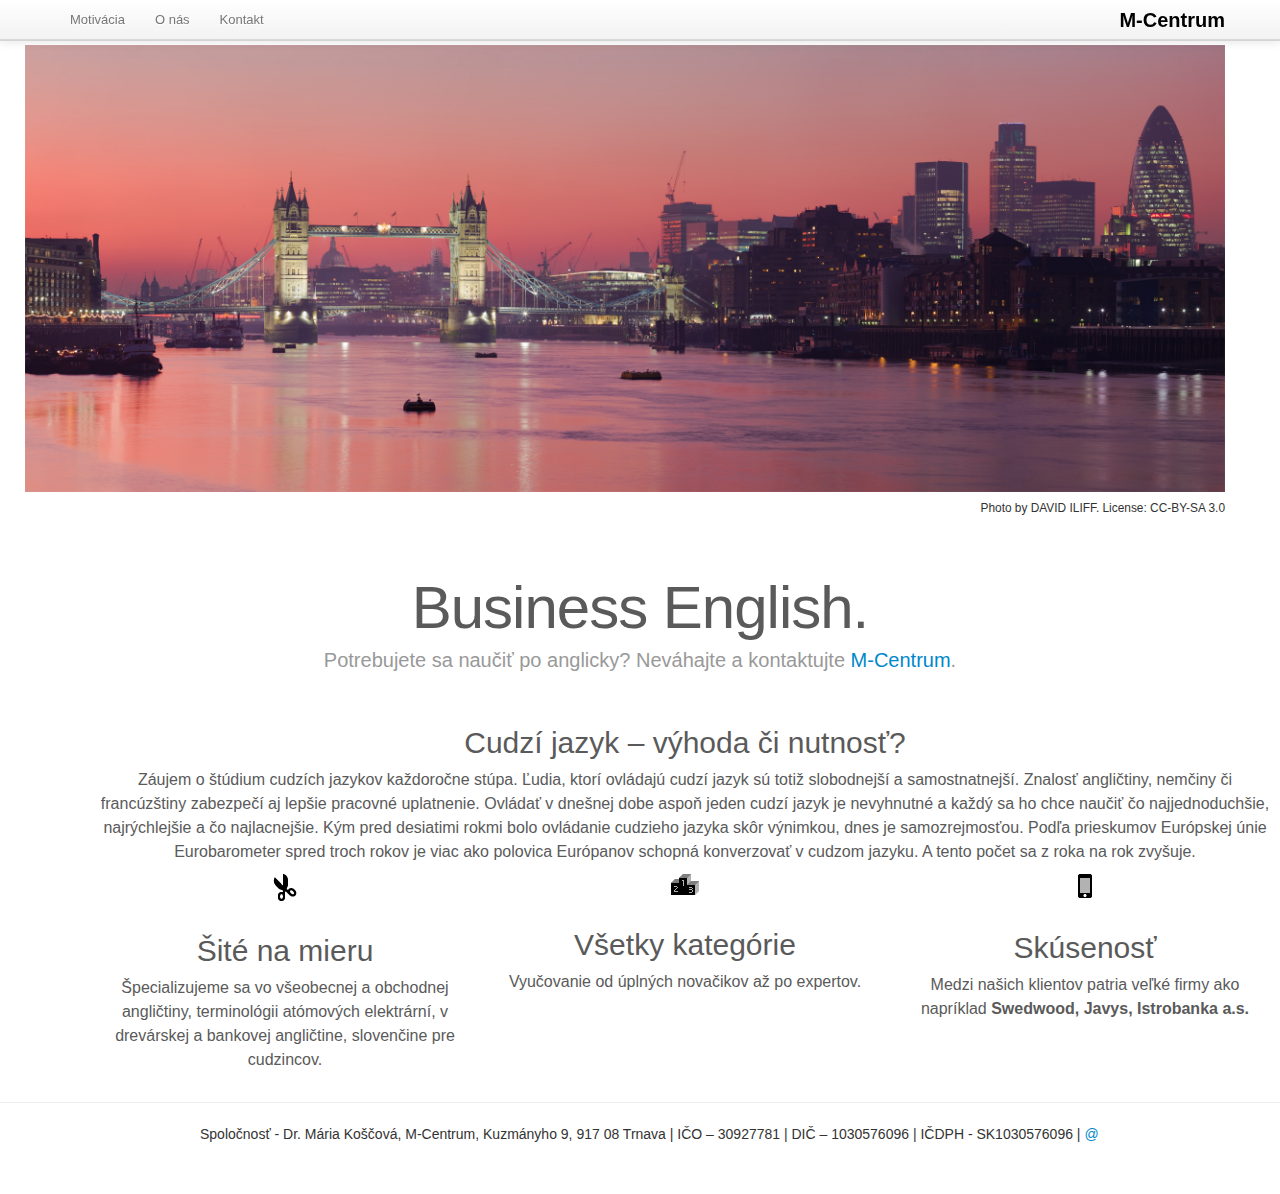
==== index.html @ 5103cc71 "first version of the website." ====
<!DOCTYPE html>
<html lang="en">
  <head>
    <meta charset="utf-8">
    <title>M-Centrum</title>
    <meta name="viewport" content="width=device-width, initial-scale=1.0">
    <meta name="description" content="blablabla">
    <meta name="author" content="">

    <!-- Le styles -->
    <link href="assets/css/bootstrap.css" rel="stylesheet">
    <style type="text/css">
      body {
        padding-top: 60px;
        padding-bottom: 40px;
      }
    </style>
    <link href="assets/css/bootstrap-responsive.css" rel="stylesheet">
    <link href="assets/css/docs.css" rel="stylesheet">


    <!-- <link href="assets/js/google-code-prettify/prettify.css" rel="stylesheet"> -->


    <!-- Le HTML5 shim, for IE6-8 support of HTML5 elements -->
    <!--[if lt IE 9]>
      <script src="http://html5shim.googlecode.com/svn/trunk/html5.js"></script>
    <![endif]-->

    <!-- Le fav and touch icons -->
    <!-- <link rel="shortcut icon" href="assets/ico/favicon.ico">
    <link rel="apple-touch-icon-precomposed" sizes="144x144" href="assets/ico/apple-touch-icon-144-precomposed.png">
    <link rel="apple-touch-icon-precomposed" sizes="114x114" href="assets/ico/apple-touch-icon-114-precomposed.png">
    <link rel="apple-touch-icon-precomposed" sizes="72x72" href="assets/ico/apple-touch-icon-72-precomposed.png">
    <link rel="apple-touch-icon-precomposed" href="assets/ico/apple-touch-icon-57-precomposed.png"> -->
  </head>

  <body>

    <div class="navbar navbar-fixed-top"> 
    
      <div class="navbar-inner">
        <div class="container">
          <a class="btn btn-navbar" data-toggle="collapse" data-target=".nav-collapse">
            <span class="icon-bar"></span>
            <span class="icon-bar"></span>
            <span class="icon-bar"></span>
          </a>
          <a class="brand" href="index.html">M-Centrum</a>
          <div class="nav-collapse">
            <ul class="nav">
              <li><a href="motivacia.html">Motivácia</a></li>
              <li><a href="onas.html">O nás</a></li>
              <li><a href="kontakt.html">Kontakt</a></li>
            </ul>
          </div><!--/.nav-collapse -->
        </div>
      </div>
    </div>


<div class="container">
    <div class="row">
     
        <img class="center" src="assets/img/London_Thames_Sunset_panorama_-_Feb_2008.jpg" style="margin: 5px 0px">  
        <div class="pull-right">
          <small> Photo by DAVID ILIFF. License: CC-BY-SA 3.0 </small>
        </div>
     
    </div>
</div> 

    
		<div class="marketing">
		  <h1>Business English.</h1>
		  <p class="marketing-byline">Potrebujete sa naučiť po anglicky? Neváhajte a kontaktujte <a href="mailto:dr.mariakoscova@nextra.sk">M-Centrum</a>.</p>
  		<div class="row">
  			<div class="span12 offset1">
    			<h2>Cudzí jazyk – výhoda či nutnosť?</h2>
    			<p>Záujem o štúdium cudzích jazykov každoročne stúpa. 
    			Ľudia, ktorí ovládajú cudzí jazyk sú totiž slobodnejší a samostnatnejší.
    			Znalosť angličtiny, nemčiny či francúzštiny zabezpečí aj lepšie pracovné uplatnenie.
    			Ovládať v dnešnej dobe aspoň jeden cudzí jazyk je nevyhnutné a každý sa ho chce naučiť čo najjednoduchšie, najrýchlejšie a čo najlacnejšie. Kým pred desiatimi rokmi bolo ovládanie cudzieho jazyka skôr výnimkou, dnes je samozrejmosťou.
    			Podľa prieskumov Európskej únie Eurobarometer spred troch rokov je viac ako polovica Európanov schopná konverzovať v cudzom jazyku.
    			A tento počet sa z roka na rok zvyšuje.</p>
  			</div>
  		</div><!--/row-->
		  <div class="row">
		    <div class="span4 offset1">
		      <img class="bs-icon" src="assets/img/glyphicons/glyphicons_288_scissors.png">
		      <h2>Šité na mieru</h2>
		      <p>Špecializujeme sa vo všeobecnej a obchodnej angličtiny, terminológii atómových elektrární, v drevárskej a bankovej angličtine, slovenčine pre cudzincov.</p>
		    </div>
		    <div class="span4">
		      <img class="bs-icon" src="assets/img/glyphicons/glyphicons_079_podium.png">
		      <h2>Všetky kategórie</h2>
		      <p>Vyučovanie od úplných novačikov až po expertov.</p>
		    </div>
		    <div class="span4">
		      <img class="bs-icon" src="assets/img/glyphicons/glyphicons_163_iphone.png">
		      <h2>Skúsenosť</h2>
		      <p>Medzi našich klientov patria veľké firmy ako napríklad <strong>Swedwood, Javys, Istrobanka a.s.</strong> </p>
		    </div>
		  </div><!--/row-->
    </div>
		  
		

	<!-- <hr> 
		<div class="row">
        <div class="span4">
          	<img class="bs-icon" src="assets/ico/vuje-logo.png">
       </div>
        <div class="span4">
			<img class="bs-icon" src="assets/ico/javys.png">
        </div>
		<div class="span4">
          	<img class="bs-icon" src="assets/ico/JM.gif">
       </div>

      </div> -->

	<!-- <hr class=""> -->
      <hr>
      <footer>
        <div class="row">
          <div class="span12 offset2">
            <p>Spoločnosť  - Dr. Mária Koščová, M-Centrum, Kuzmányho 9, 917 08 Trnava | IČO – 30927781 | DIČ – 1030576096 | IČDPH - SK1030576096 | <a href="mailto:dr.mariakoscova@nextra.sk">@</a> </p>
          </div>
        </div>
      </footer>

    <!-- </div> <!-- /container -->

    <!-- Le javascript
    ================================================== -->
    <!-- Placed at the end of the document so the pages load faster -->
    <script src="assets/js/jquery.js"></script>
    <script src="assets/js/bootstrap.js"></script>
    
    <!-- <script src="assets/js/bootstap-transition.js"></script>
    <script src="assets/js/bootstrap-alert.js"></script>
    <script src="assets/js/bootstrap-modal.js"></script>
    <script src="assets/js/bootstrap-dropdown.js"></script>
    <script src="assets/js/bootstrap-scrollspy.js"></script>
    <script src="assets/js/bootstrap-tab.js"></script>
    <script src="assets/js/bootstrap-tooltip.js"></script>
    <script src="assets/js/bootstrap-popover.js"></script>
    <script src="assets/js/bootstrap-button.js"></script>
    <script src="assets/js/bootstrap-collapse.js"></script>
    <script src="assets/js/bootstrap-carousel.js"></script>
    <script src="assets/js/bootstrap-typeahead.js"></script> -->

  </body>
</html>
---- assets/css/docs.css ----
/* Add additional stylesheets below
-------------------------------------------------- */
/*
  Bootstrap's documentation styles
  Special styles for presenting Bootstrap's documentation and examples
*/



/* Body and structure
-------------------------------------------------- */

body {
  position: relative;
  padding-top: 40px;
}

/* Code in headings */
h3 code {
  font-size: 14px;
  font-weight: normal;
}



/* Tweak navbar brand link to be super sleek
-------------------------------------------------- */

body > .navbar {
  font-size: 13px;
}

/* Change the docs' brand */
body > .navbar .brand {
  padding-right: 0;
  padding-left: 0;
  margin-left: 20px;
  float: right;
  font-weight: bold;
  color: #000;
  text-shadow: 0 1px 0 rgba(255,255,255,.1), 0 0 30px rgba(255,255,255,.125);
  -webkit-transition: all .2s linear;
     -moz-transition: all .2s linear;
          transition: all .2s linear;
}
body > .navbar .brand:hover {
  text-decoration: none;
  text-shadow: 0 1px 0 rgba(255,255,255,.1), 0 0 30px rgba(255,255,255,.4);
}


/* Sections
-------------------------------------------------- */

/* padding for in-page bookmarks and fixed navbar */
section {
  padding-top: 30px;
}
section > .page-header,
section > .lead {
  color: #5a5a5a;
}
section > ul li {
  margin-bottom: 5px;
}

/* Separators (hr) */
.bs-docs-separator {
  margin: 40px 0 39px;
}

/* Faded out hr */
hr.soften {
  height: 1px;
  margin: 70px 0;
  background-image: -webkit-linear-gradient(left, rgba(0,0,0,0), rgba(0,0,0,.1), rgba(0,0,0,0));
  background-image:    -moz-linear-gradient(left, rgba(0,0,0,0), rgba(0,0,0,.1), rgba(0,0,0,0));
  background-image:     -ms-linear-gradient(left, rgba(0,0,0,0), rgba(0,0,0,.1), rgba(0,0,0,0));
  background-image:      -o-linear-gradient(left, rgba(0,0,0,0), rgba(0,0,0,.1), rgba(0,0,0,0));
  border: 0;
}



/* Jumbotrons
-------------------------------------------------- */

/* Base class
------------------------- */
.jumbotron {
  position: relative;
  padding: 40px 0;
  color: #fff;
  text-align: center;
  text-shadow: 0 1px 3px rgba(0,0,0,.4), 0 0 30px rgba(0,0,0,.075);
background-image: linear-gradient(top, rgb(66,62,181) 16%, rgb(224,45,60) 65%);
background-image: -o-linear-gradient(top, rgb(66,62,181) 16%, rgb(224,45,60) 65%);
background-image: -moz-linear-gradient(top, rgb(66,62,181) 16%, rgb(224,45,60) 65%);
background-image: -webkit-linear-gradient(top, rgb(66,62,181) 16%, rgb(224,45,60) 65%);
background-image: -ms-linear-gradient(top, rgb(66,62,181) 16%, rgb(224,45,60) 65%);

background-image: -webkit-gradient(
  linear,
  left top,
  left bottom,
  color-stop(0.16, rgb(66,62,181)),
  color-stop(0.65, rgb(224,45,60))
);


  /* background: #020031; */ /* Old browsers */
  /* background: -moz-linear-gradient(45deg,  #020031 0%, #6d3353 100%); */ /* FF3.6+ */
  /* background: -webkit-gradient(linear, left bottom, right top, color-stop(0%,#020031), color-stop(100%,#6d3353));*/ /* Chrome,Safari4+ */ 
  /* background: -webkit-linear-gradient(45deg,  #020031 0%,#6d3353 100%); *//* Chrome10+,Safari5.1+ */
  /* background: -o-linear-gradient(45deg,  #020031 0%,#6d3353 100%);  *//* Opera 11.10+ */
  /* background: -ms-linear-gradient(45deg,  #020031 0%,#6d3353 100%); */ /* IE10+ */
  /* background: linear-gradient(45deg,  #020031 0%,#6d3353 100%); */ /* W3C */
  /*filter: progid:DXImageTransform.Microsoft.gradient( startColorstr='#020031', endColorstr='#6d3353',GradientType=1 ); */ /* IE6-9 fallback on horizontal gradient */
  -webkit-box-shadow: inset 0 3px 7px rgba(0,0,0,.2), inset 0 -3px 7px rgba(0,0,0,.2);
     -moz-box-shadow: inset 0 3px 7px rgba(0,0,0,.2), inset 0 -3px 7px rgba(0,0,0,.2);
          box-shadow: inset 0 3px 7px rgba(0,0,0,.2), inset 0 -3px 7px rgba(0,0,0,.2);
}
.jumbotron h1 {
  font-size: 80px;
  font-weight: bold;
  letter-spacing: -1px;
  line-height: 1;
}
.jumbotron p {
  font-size: 24px;
  font-weight: 300;
  line-height: 30px;
  margin-bottom: 30px;
}

/* Link styles (used on .masthead-links as well) */
.jumbotron a {
  color: #fff;
  color: rgba(255,255,255,.5);
  -webkit-transition: all .2s ease-in-out;
     -moz-transition: all .2s ease-in-out;
          transition: all .2s ease-in-out;
}
.jumbotron a:hover {
  color: #fff;
  text-shadow: 0 0 10px rgba(255,255,255,.25);
}

/* Download button */
.masthead .btn {
  padding: 14px 24px;
  font-size: 24px;
  font-weight: 200;
  color: #fff; /* redeclare to override the `.jumbotron a` */
  border: 0;
  -webkit-border-radius: 6px;
     -moz-border-radius: 6px;
          border-radius: 6px;
  -webkit-box-shadow: inset 0 1px 0 rgba(255,255,255,.1), 0 1px 5px rgba(0,0,0,.25);
     -moz-box-shadow: inset 0 1px 0 rgba(255,255,255,.1), 0 1px 5px rgba(0,0,0,.25);
          box-shadow: inset 0 1px 0 rgba(255,255,255,.1), 0 1px 5px rgba(0,0,0,.25);
  -webkit-transition: none;
     -moz-transition: none;
          transition: none;
}
.masthead .btn:hover {
  -webkit-box-shadow: inset 0 1px 0 rgba(255,255,255,.1), 0 1px 5px rgba(0,0,0,.25);
     -moz-box-shadow: inset 0 1px 0 rgba(255,255,255,.1), 0 1px 5px rgba(0,0,0,.25);
          box-shadow: inset 0 1px 0 rgba(255,255,255,.1), 0 1px 5px rgba(0,0,0,.25);
}
.masthead .btn:active {
  -webkit-box-shadow: inset 0 2px 4px rgba(0,0,0,.1), 0 1px 0 rgba(255,255,255,.1);
     -moz-box-shadow: inset 0 2px 4px rgba(0,0,0,.1), 0 1px 0 rgba(255,255,255,.1);
          box-shadow: inset 0 2px 4px rgba(0,0,0,.1), 0 1px 0 rgba(255,255,255,.1);
}


/* Pattern overlay
------------------------- */
.jumbotron .container {
  position: relative;
  z-index: 2;
}
.jumbotron:after {
  content: '';
  display: block;
  position: absolute;
  top: 0;
  right: 0;
  bottom: 0;
  left: 0;
  background: url(../img/bs-docs-masthead-pattern.png) repeat center center;
  opacity: .4;
}

/* Masthead (docs home)
------------------------- */
.masthead {
  padding: 70px 0 80px;
  margin-bottom: 0;
  color: #fff;
}
.masthead h1 {
  font-size: 120px;
  line-height: 1;
  letter-spacing: -2px;
}
.masthead p {
  font-size: 40px;
  font-weight: 200;
  line-height: 1.25;
}

/* Textual links in masthead */
.masthead-links {
  margin: 0;
  list-style: none;
}
.masthead-links li {
  display: inline;
  padding: 0 10px;
  color: rgba(255,255,255,.25);
}

/* Social proof buttons from GitHub & Twitter */
.bs-docs-social {
  padding: 15px 0;
  text-align: center;
  background-color: #f5f5f5;
  border-top: 1px solid #fff;
  border-bottom: 1px solid #ddd;
}

/* Quick links on Home */
.bs-docs-social-buttons {
  margin-left: 0;
  margin-bottom: 0;
  padding-left: 0;
  list-style: none;
}
.bs-docs-social-buttons li {
  display: inline-block;
  padding: 5px 8px;
  line-height: 1;
  *display: inline;
  *zoom: 1;
}

/* Subhead (other pages)
------------------------- */
.subhead {
  text-align: left;
  border-bottom: 1px solid #ddd;
}
.subhead h1 {
  font-size: 60px;
}
.subhead p {
  margin-bottom: 20px;
}
.subhead .navbar {
  display: none;
}



/* Marketing section of Overview
-------------------------------------------------- */

.marketing {
  text-align: center;
  color: #5a5a5a;
}
.marketing h1 {
  margin: 60px 0 10px;
  font-size: 60px;
  font-weight: 200;
  line-height: 1;
  letter-spacing: -1px;
}
.marketing h2 {
  font-weight: 200;
  margin-bottom: 5px;
}
.marketing p {
  font-size: 16px;
  line-height: 1.5;
}
.marketing .marketing-byline {
  margin-bottom: 40px;
  font-size: 20px;
  font-weight: 300;
  line-height: 25px;
  color: #999;
}
.marketing img {
  display: block;
  margin: 0 auto 30px;
}



/* Footer
-------------------------------------------------- */

.footer {
  padding: 70px 0;
  margin-top: 70px;
  border-top: 1px solid #e5e5e5;
  background-color: #f5f5f5;
}
.footer p {
  margin-bottom: 0;
  color: #777;
}
.footer-links {
  margin: 10px 0;
}
.footer-links li {
  display: inline;
  margin-right: 10px;
}



/* Special grid styles
-------------------------------------------------- */

.show-grid {
  margin-top: 10px;
  margin-bottom: 20px;
}
.show-grid [class*="span"] {
  background-color: #eee;
  text-align: center;
  -webkit-border-radius: 3px;
     -moz-border-radius: 3px;
          border-radius: 3px;
  min-height: 40px;
  line-height: 40px;
}
.show-grid:hover [class*="span"] {
  background: #ddd;
}
.show-grid .show-grid {
  margin-top: 0;
  margin-bottom: 0;
}
.show-grid .show-grid [class*="span"] {
  background-color: #ccc;
}



/* Mini layout previews
-------------------------------------------------- */
.mini-layout {
  border: 1px solid #ddd;
  -webkit-border-radius: 6px;
     -moz-border-radius: 6px;
          border-radius: 6px;
  -webkit-box-shadow: 0 1px 2px rgba(0,0,0,.075);
     -moz-box-shadow: 0 1px 2px rgba(0,0,0,.075);
          box-shadow: 0 1px 2px rgba(0,0,0,.075);
}
.mini-layout,
.mini-layout .mini-layout-body,
.mini-layout.fluid .mini-layout-sidebar {
  height: 300px;
}
.mini-layout {
  margin-bottom: 20px;
  padding: 9px;
}
.mini-layout div {
  -webkit-border-radius: 3px;
     -moz-border-radius: 3px;
          border-radius: 3px;
}
.mini-layout .mini-layout-body {
  background-color: #dceaf4;
  margin: 0 auto;
  width: 70%;
}
.mini-layout.fluid .mini-layout-sidebar,
.mini-layout.fluid .mini-layout-header,
.mini-layout.fluid .mini-layout-body {
  float: left;
}
.mini-layout.fluid .mini-layout-sidebar {
  background-color: #bbd8e9;
  width: 20%;
}
.mini-layout.fluid .mini-layout-body {
  width: 77.5%;
  margin-left: 2.5%;
}



/* Download page
-------------------------------------------------- */

.download .page-header {
  margin-top: 36px;
}
.page-header .toggle-all {
  margin-top: 5px;
}

/* Space out h3s when following a section */
.download h3 {
  margin-bottom: 5px;
}
.download-builder input + h3,
.download-builder .checkbox + h3 {
  margin-top: 9px;
}

/* Fields for variables */
.download-builder input[type=text] {
  margin-bottom: 9px;
  font-family: Menlo, Monaco, "Courier New", monospace;
  font-size: 12px;
  color: #d14;
}
.download-builder input[type=text]:focus {
  background-color: #fff;
}

/* Custom, larger checkbox labels */
.download .checkbox {
  padding: 6px 10px 6px 25px;
  font-size: 13px;
  line-height: 18px;
  color: #555;
  background-color: #f9f9f9;
  -webkit-border-radius: 3px;
     -moz-border-radius: 3px;
          border-radius: 3px;
  cursor: pointer;
}
.download .checkbox:hover {
  color: #333;
  background-color: #f5f5f5;
}
.download .checkbox small {
  font-size: 12px;
  color: #777;
}

/* Variables section */
#variables label {
  margin-bottom: 0;
}

/* Giant download button */
.download-btn {
  margin: 36px 0 108px;
}
#download p,
#download h4 {
  max-width: 50%;
  margin: 0 auto;
  color: #999;
  text-align: center;
}
#download h4 {
  margin-bottom: 0;
}
#download p {
  margin-bottom: 18px;
}
.download-btn .btn {
  display: block;
  width: auto;
  padding: 19px 24px;
  margin-bottom: 27px;
  font-size: 30px;
  line-height: 1;
  text-align: center;
  -webkit-border-radius: 6px;
     -moz-border-radius: 6px;
          border-radius: 6px;
}



/* Misc
-------------------------------------------------- */

/* Make tables spaced out a bit more */
h2 + table,
h3 + table,
h4 + table,
h2 + .row {
  margin-top: 5px;
}

/* Example sites showcase */
.example-sites {
  xmargin-left: 20px;
}
.example-sites img {
  max-width: 100%;
  margin: 0 auto;
}

.scrollspy-example {
  height: 200px;
  overflow: auto;
  position: relative;
}


/* Fake the :focus state to demo it */
.focused {
  border-color: rgba(82,168,236,.8);
  -webkit-box-shadow: inset 0 1px 3px rgba(0,0,0,.1), 0 0 8px rgba(82,168,236,.6);
     -moz-box-shadow: inset 0 1px 3px rgba(0,0,0,.1), 0 0 8px rgba(82,168,236,.6);
          box-shadow: inset 0 1px 3px rgba(0,0,0,.1), 0 0 8px rgba(82,168,236,.6);
  outline: 0;
}

/* For input sizes, make them display block */
.docs-input-sizes select,
.docs-input-sizes input[type=text] {
  display: block;
  margin-bottom: 9px;
}

/* Icons
------------------------- */
.the-icons {
  margin-left: 0;
  list-style: none;
}
.the-icons li {
  float: left;
  width: 25%;
  line-height: 25px;
}
.the-icons i:hover {
  background-color: rgba(255,0,0,.25);
}

/* Example page
------------------------- */
.bootstrap-examples p {
  font-size: 13px;
  line-height: 18px;
}
.bootstrap-examples .thumbnail {
  margin-bottom: 9px;
  background-color: #fff;
}



/* Bootstrap code examples
-------------------------------------------------- */

/* Base class */
.bs-docs-example {
  position: relative;
  margin: 15px 0;
  padding: 39px 19px 14px;
  *padding-top: 19px;
  background-color: #fff;
  border: 1px solid #ddd;
  -webkit-border-radius: 4px;
     -moz-border-radius: 4px;
          border-radius: 4px;
}

/* Echo out a label for the example */
.bs-docs-example:after {
  content: "Example";
  position: absolute;
  top: -1px;
  left: -1px;
  padding: 3px 7px;
  font-size: 12px;
  font-weight: bold;
  background-color: #f5f5f5;
  border: 1px solid #ddd;
  color: #9da0a4;
  -webkit-border-radius: 4px 0 4px 0;
     -moz-border-radius: 4px 0 4px 0;
          border-radius: 4px 0 4px 0;
}

/* Remove spacing between an example and it's code */
.bs-docs-example + .prettyprint {
  margin-top: -20px;
  padding-top: 15px;
}

/* Tweak examples
------------------------- */
.bs-docs-example > p:last-child {
  margin-bottom: 0;
}
.bs-docs-example .table,
.bs-docs-example .progress,
.bs-docs-example .well,
.bs-docs-example .alert,
.bs-docs-example .hero-unit,
.bs-docs-example .pagination,
.bs-docs-example .navbar,
.bs-docs-example > .nav,
.bs-docs-example blockquote {
  margin-bottom: 5px;
}
.bs-docs-example .pagination {
  margin-top: 0;
}
.bs-navbar-top-example,
.bs-navbar-bottom-example {
  z-index: 1;
  padding: 0;
  height: 90px;
  overflow: hidden; /* cut the drop shadows off */
}
.bs-navbar-top-example .navbar-fixed-top,
.bs-navbar-bottom-example .navbar-fixed-bottom {
  margin-left: 0;
  margin-right: 0;
}
.bs-navbar-top-example {
  -webkit-border-radius: 0 0 4px 4px;
     -moz-border-radius: 0 0 4px 4px;
          border-radius: 0 0 4px 4px;
}
.bs-navbar-top-example:after {
  top: auto;
  bottom: -1px;
  -webkit-border-radius: 0 4px 0 4px;
     -moz-border-radius: 0 4px 0 4px;
          border-radius: 0 4px 0 4px;
}
.bs-navbar-bottom-example {
  -webkit-border-radius: 4px 4px 0 0;
     -moz-border-radius: 4px 4px 0 0;
          border-radius: 4px 4px 0 0;
}
.bs-navbar-bottom-example .navbar {
  margin-bottom: 0;
}
form.bs-docs-example {
  padding-bottom: 19px;
}

/* Images */
.bs-docs-example-images img {
  margin: 10px;
  display: inline-block;
}

/* Tooltips */
.bs-docs-tooltip-examples {
  text-align: center;
  margin: 0 0 10px;
  list-style: none;
}
.bs-docs-tooltip-examples li {
  display: inline;
  padding: 0 10px;
}

/* Popovers */
.bs-docs-example-popover {
  padding-bottom: 24px;
  background-color: #f9f9f9;
}
.bs-docs-example-popover .popover {
  position: relative;
  display: block;
  float: left;
  width: 260px;
  margin: 20px;
}



/* Responsive docs
-------------------------------------------------- */

/* Utility classes table
------------------------- */
.responsive-utilities th small {
  display: block;
  font-weight: normal;
  color: #999;
}
.responsive-utilities tbody th {
  font-weight: normal;
}
.responsive-utilities td {
  text-align: center;
}
.responsive-utilities td.is-visible {
  color: #468847;
  background-color: #dff0d8 !important;
}
.responsive-utilities td.is-hidden {
  color: #ccc;
  background-color: #f9f9f9 !important;
}

/* Responsive tests
------------------------- */
.responsive-utilities-test {
  margin-top: 5px;
  margin-left: 0;
  list-style: none;
  overflow: hidden; /* clear floats */
}
.responsive-utilities-test li {
  position: relative;
  float: left;
  width: 25%;
  height: 43px;
  font-size: 14px;
  font-weight: bold;
  line-height: 43px;
  color: #999;
  text-align: center;
  border: 1px solid #ddd;
  -webkit-border-radius: 4px;
     -moz-border-radius: 4px;
          border-radius: 4px;
}
.responsive-utilities-test li + li {
  margin-left: 10px;
}
.responsive-utilities-test span {
  position: absolute;
  top:    -1px;
  left:   -1px;
  right:  -1px;
  bottom: -1px;
  -webkit-border-radius: 4px;
     -moz-border-radius: 4px;
          border-radius: 4px;
}
.responsive-utilities-test span {
  color: #468847;
  background-color: #dff0d8;
  border: 1px solid #d6e9c6;
}



/* Sidenav for Docs
-------------------------------------------------- */

.bs-docs-sidenav {
  width: 228px;
  margin: 30px 0 0;
  padding: 0;
  background-color: #fff;
  -webkit-border-radius: 6px;
     -moz-border-radius: 6px;
          border-radius: 6px;
  -webkit-box-shadow: 0 1px 4px rgba(0,0,0,.065);
     -moz-box-shadow: 0 1px 4px rgba(0,0,0,.065);
          box-shadow: 0 1px 4px rgba(0,0,0,.065);
}
.bs-docs-sidenav > li > a {
  display: block;
  *width: 190px;
  margin: 0 0 -1px;
  padding: 8px 14px;
  border: 1px solid #e5e5e5;
}
.bs-docs-sidenav > li:first-child > a {
  -webkit-border-radius: 6px 6px 0 0;
     -moz-border-radius: 6px 6px 0 0;
          border-radius: 6px 6px 0 0;
}
.bs-docs-sidenav > li:last-child > a {
  -webkit-border-radius: 0 0 6px 6px;
     -moz-border-radius: 0 0 6px 6px;
          border-radius: 0 0 6px 6px;
}
.bs-docs-sidenav > .active > a {
  position: relative;
  z-index: 2;
  padding: 9px 15px;
  border: 0;
  text-shadow: 0 1px 0 rgba(0,0,0,.15);
  -webkit-box-shadow: inset 1px 0 0 rgba(0,0,0,.1), inset -1px 0 0 rgba(0,0,0,.1);
     -moz-box-shadow: inset 1px 0 0 rgba(0,0,0,.1), inset -1px 0 0 rgba(0,0,0,.1);
          box-shadow: inset 1px 0 0 rgba(0,0,0,.1), inset -1px 0 0 rgba(0,0,0,.1);
}
/* Chevrons */
.bs-docs-sidenav .icon-chevron-right {
  float: right;
  margin-top: 2px;
  margin-right: -6px;
  opacity: .25;
}
.bs-docs-sidenav > li > a:hover {
  background-color: #f5f5f5;
}
.bs-docs-sidenav a:hover .icon-chevron-right {
  opacity: .5;
}
.bs-docs-sidenav .active .icon-chevron-right,
.bs-docs-sidenav .active a:hover .icon-chevron-right {
  background-image: url(../img/glyphicons-halflings-white.png);
  opacity: 1;
}
.bs-docs-sidenav.affix {
  top: 40px;
}
.bs-docs-sidenav.affix-bottom {
  position: absolute;
  top: auto;
  bottom: 270px;
}




/* Responsive
-------------------------------------------------- */

/* Desktop large
------------------------- */
@media (min-width: 1200px) {
  .bs-docs-container {
    max-width: 970px;
  }
  .bs-docs-sidenav {
    width: 258px;
  }
}

/* Desktop
------------------------- */
@media (max-width: 980px) {
  /* Unfloat brand */
  body > .navbar-fixed-top .brand {
    float: left;
    margin-left: 0;
    padding-left: 10px;
    padding-right: 10px;
  }

  /* Inline-block quick links for more spacing */
  .quick-links li {
    display: inline-block;
    margin: 5px;
  }

  /* When affixed, space properly */
  .bs-docs-sidenav {
    top: 0;
    margin-top: 30px;
    margin-right: 0;
  }
}

/* Tablet to desktop
------------------------- */
@media (min-width: 768px) and (max-width: 980px) {
  /* Remove any padding from the body */
  body {
    padding-top: 0;
  }
  /* Widen masthead and social buttons to fill body padding */
  .jumbotron {
    margin-top: -20px; /* Offset bottom margin on .navbar */
  }
  /* Adjust sidenav width */
  .bs-docs-sidenav {
    width: 166px;
    margin-top: 20px;
  }
  .bs-docs-sidenav.affix {
    top: 0;
  }
}

/* Tablet
------------------------- */
@media (max-width: 767px) {
  /* Remove any padding from the body */
  body {
    padding-top: 0;
  }

  /* Widen masthead and social buttons to fill body padding */
  .jumbotron {
    padding: 40px 20px;
    margin-top:   -20px; /* Offset bottom margin on .navbar */
    margin-right: -20px;
    margin-left:  -20px;
  }
  .masthead h1 {
    font-size: 90px;
  }
  .masthead p,
  .masthead .btn {
    font-size: 24px;
  }
  .marketing .span4 {
    margin-bottom: 40px;
  }
  .bs-docs-social {
    margin: 0 -20px;
  }

  /* Space out the show-grid examples */
  .show-grid [class*="span"] {
    margin-bottom: 5px;
  }

  /* Sidenav */
  .bs-docs-sidenav {
    width: auto;
    margin-bottom: 20px;
  }
  .bs-docs-sidenav.affix {
    position: static;
    width: auto;
    top: 0;
  }

  /* Unfloat the back to top link in footer */
  .footer {
    margin-left: -20px;
    margin-right: -20px;
    padding-left: 20px;
    padding-right: 20px;
  }
  .footer p {
    margin-bottom: 9px;
  }
}

/* Landscape phones
------------------------- */
@media (max-width: 480px) {
  /* Remove padding above jumbotron */
  body {
    padding-top: 0;
  }

  /* Change up some type stuff */
  h2 small {
    display: block;
  }

  /* Downsize the jumbotrons */
  .jumbotron h1 {
    font-size: 60px;
  }
  .jumbotron p,
  .jumbotron .btn {
    font-size: 20px;
  }
  .jumbotron .btn {
    display: block;
    margin: 0 auto;
  }

  /* center align subhead text like the masthead */
  .subhead h1,
  .subhead p {
    text-align: center;
  }

  /* Marketing on home */
  .marketing h1 {
    font-size: 40px;
  }

  /* center example sites */
  .example-sites {
    margin-left: 0;
  }
  .example-sites > li {
    float: none;
    display: block;
    max-width: 280px;
    margin: 0 auto 18px;
    text-align: center;
  }
  .example-sites .thumbnail > img {
    max-width: 270px;
  }

  /* Do our best to make tables work in narrow viewports */
  table code {
    white-space: normal;
    word-wrap: break-word;
    word-break: break-all;
  }

  /* Modal example */
  .modal-example .modal {
    position: relative;
    top: auto;
    right: auto;
    bottom: auto;
    left: auto;
  }

  /* Unfloat the back to top in footer to prevent odd text wrapping */
  .footer .pull-right {
    float: none;
  }
}
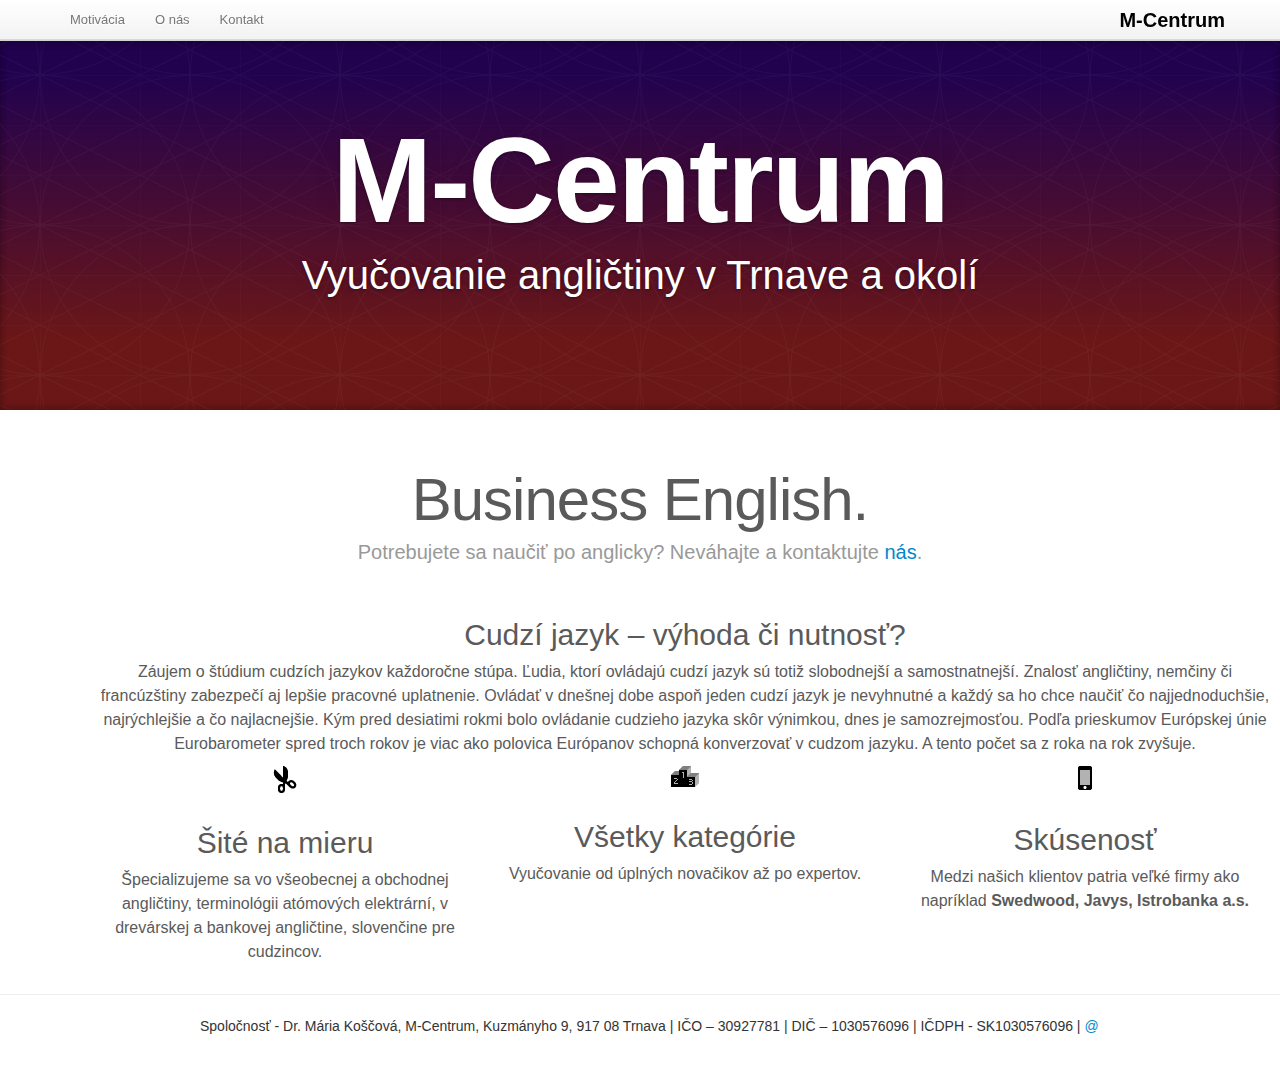
==== commit b9529744: "changed back to jumbotron and added a new gradient" ====
--- a/index.html
+++ b/index.html
@@ -59,7 +59,7 @@
     </div>
 
 
-<div class="container">
+<!-- <div class="container">
     <div class="row">
      
         <img class="center" src="assets/img/London_Thames_Sunset_panorama_-_Feb_2008.jpg" style="margin: 5px 0px">  
@@ -68,12 +68,19 @@
         </div>
      
     </div>
-</div> 
+</div>  -->
+
+<div class="jumbotron masthead">
+  <div class="container">
+    <h1>M-Centrum</h1>
+    <p>Vyučovanie angličtiny v Trnave a okolí</p>
+  </div>
+</div>
 
     
 		<div class="marketing">
 		  <h1>Business English.</h1>
-		  <p class="marketing-byline">Potrebujete sa naučiť po anglicky? Neváhajte a kontaktujte <a href="mailto:dr.mariakoscova@nextra.sk">M-Centrum</a>.</p>
+		  <p class="marketing-byline">Potrebujete sa naučiť po anglicky? Neváhajte a kontaktujte <a href="mailto:dr.mariakoscova@nextra.sk">nás</a>.</p>
   		<div class="row">
   			<div class="span12 offset1">
     			<h2>Cudzí jazyk – výhoda či nutnosť?</h2>
--- a/assets/css/docs.css
+++ b/assets/css/docs.css
@@ -93,7 +93,22 @@
   color: #fff;
   text-align: center;
   text-shadow: 0 1px 3px rgba(0,0,0,.4), 0 0 30px rgba(0,0,0,.075);
-background-image: linear-gradient(top, rgb(66,62,181) 16%, rgb(224,45,60) 65%);
+
+background-image: linear-gradient(top, rgb(33,2,79) 9%, rgb(107,23,23) 81%);
+background-image: -o-linear-gradient(top, rgb(33,2,79) 9%, rgb(107,23,23) 81%);
+background-image: -moz-linear-gradient(top, rgb(33,2,79) 9%, rgb(107,23,23) 81%);
+background-image: -webkit-linear-gradient(top, rgb(33,2,79) 9%, rgb(107,23,23) 81%);
+background-image: -ms-linear-gradient(top, rgb(33,2,79) 9%, rgb(107,23,23) 81%);
+
+background-image: -webkit-gradient(
+  linear,
+  left top,
+  left bottom,
+  color-stop(0.09, rgb(33,2,79)),
+  color-stop(0.81, rgb(107,23,23))
+);
+
+/*background-image: linear-gradient(top, rgb(66,62,181) 16%, rgb(224,45,60) 65%);
 background-image: -o-linear-gradient(top, rgb(66,62,181) 16%, rgb(224,45,60) 65%);
 background-image: -moz-linear-gradient(top, rgb(66,62,181) 16%, rgb(224,45,60) 65%);
 background-image: -webkit-linear-gradient(top, rgb(66,62,181) 16%, rgb(224,45,60) 65%);
@@ -106,7 +121,7 @@
   color-stop(0.16, rgb(66,62,181)),
   color-stop(0.65, rgb(224,45,60))
 );
-
+*/
 
   /* background: #020031; */ /* Old browsers */
   /* background: -moz-linear-gradient(45deg,  #020031 0%, #6d3353 100%); */ /* FF3.6+ */
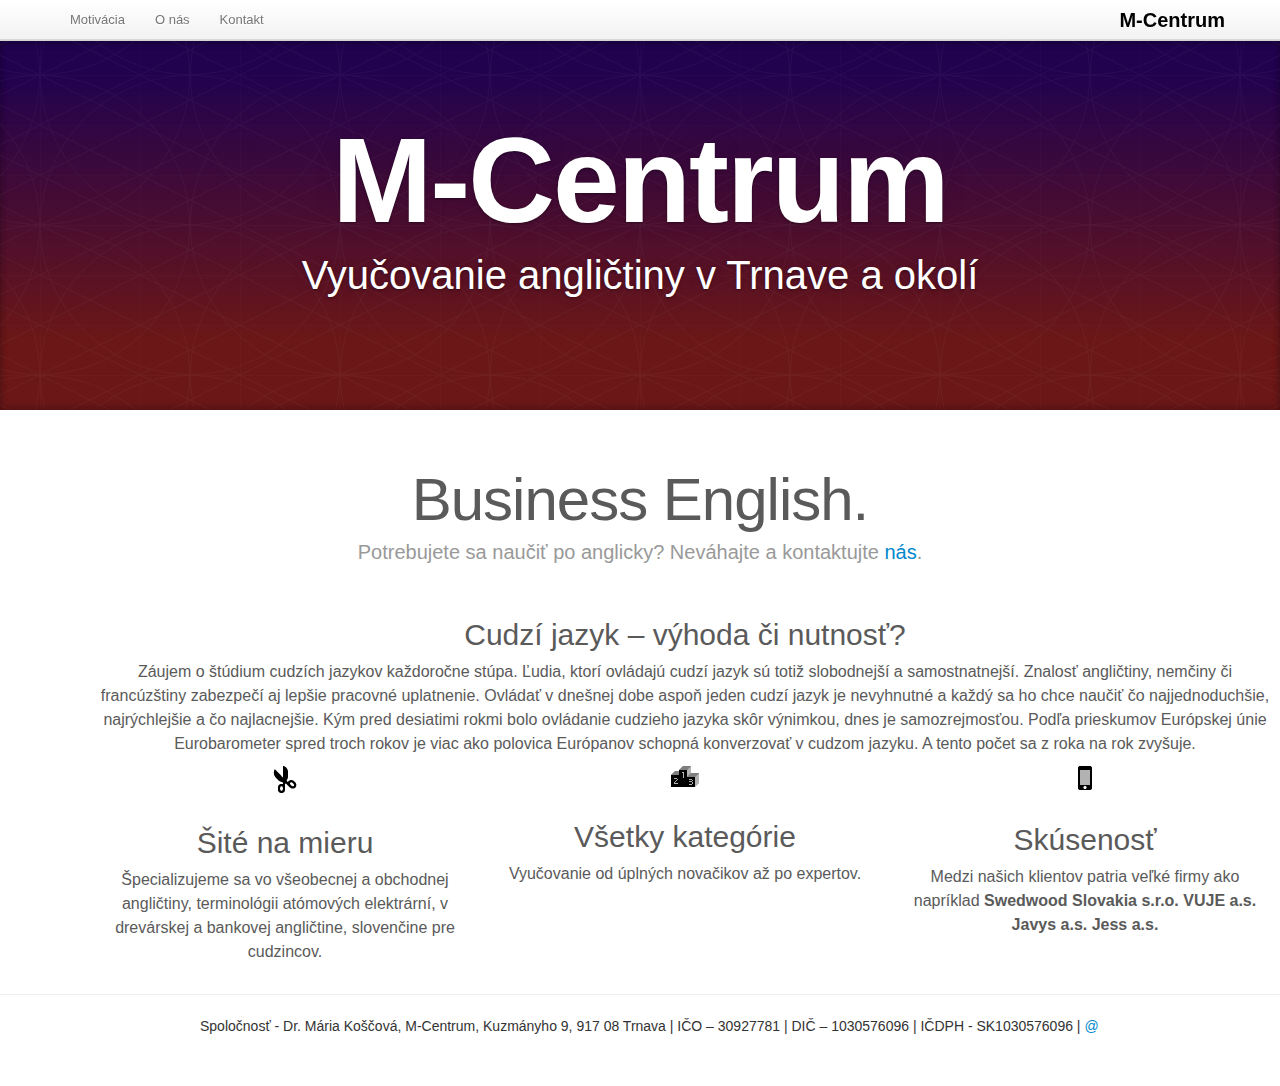
==== commit 96b8940c: "updating client references" ====
--- a/index.html
+++ b/index.html
@@ -106,7 +106,7 @@
 		    <div class="span4">
 		      <img class="bs-icon" src="assets/img/glyphicons/glyphicons_163_iphone.png">
 		      <h2>Skúsenosť</h2>
-		      <p>Medzi našich klientov patria veľké firmy ako napríklad <strong>Swedwood, Javys, Istrobanka a.s.</strong> </p>
+		      <p>Medzi našich klientov patria veľké firmy ako napríklad <strong>Swedwood Slovakia s.r.o.  VUJE a.s. Javys a.s.  Jess a.s.</strong> </p>
 		    </div>
 		  </div><!--/row-->
     </div>
